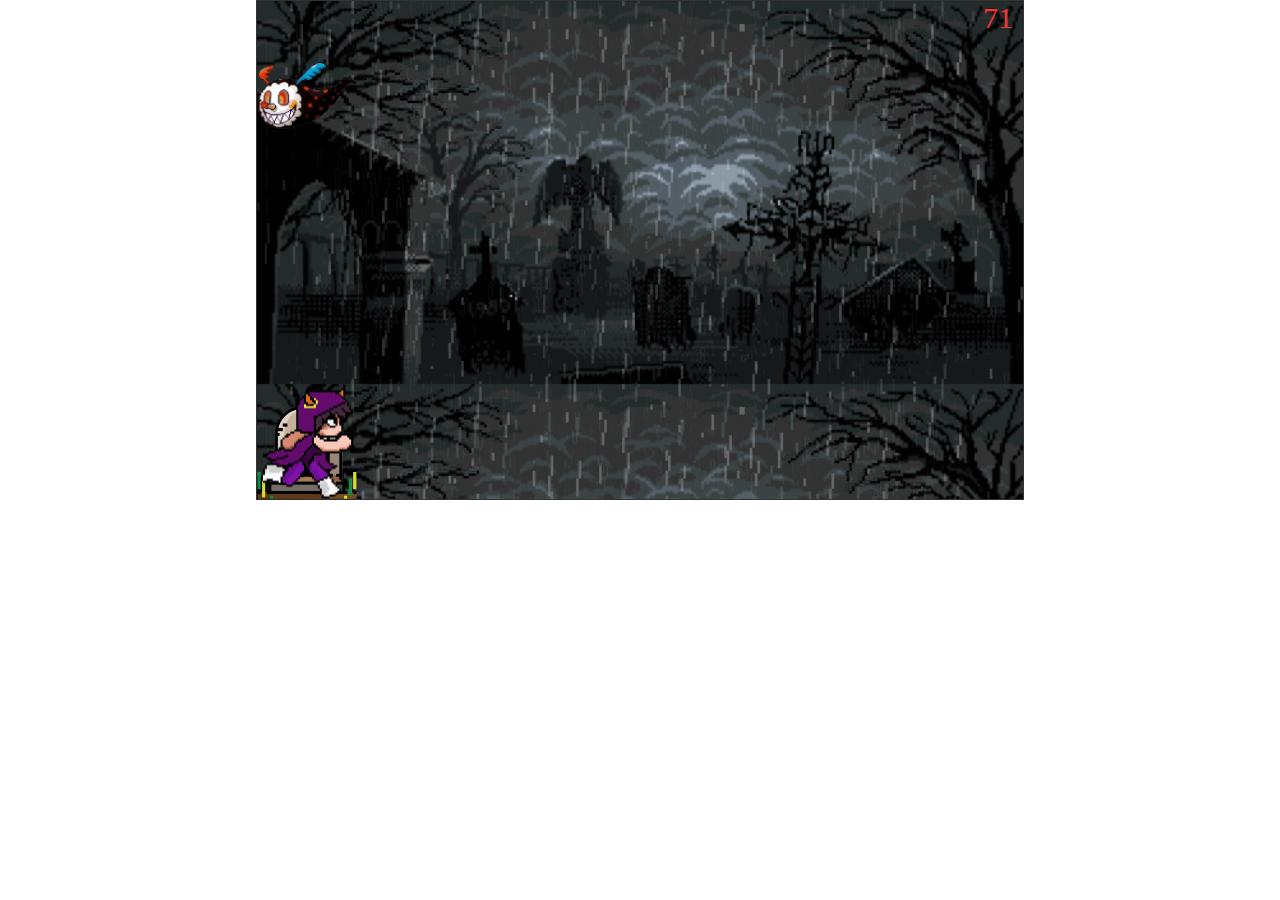
==== pages/index.html @ 909afea6 "Inserção da base do game já com funcionalidades básicas" ====
<!DOCTYPE html>
<html lang="pt-BR">
<head>
    <meta charset="UTF-8">
    <meta name="viewport" content="width=device-width, initial-scale=1.0">
    <title>Horror Scape</title>
    <link rel="stylesheet" href="style.css">
</head>
<body>
    <div class="grade">
        <p id="counter">0</p>
        <img class="lapide" src="../img/lapide.png">
        <img class="bird" src="../img/bird.png">
        <img class="persona" src="../img/personagem.gif">
        <img class="hidden" src="../img/gameover.png" style="padding-left: 25%;">
        <!-- <button class="hidden">Restart</button> -->
    </div>
</body>
<script src="./scrip.js" defer></script>
</html>
---- pages/style.css ----
*{
    margin: 0;
    border: 0;
    box-sizing: border-box;
}

.grade{
    background-image: url(../img/background.gif);
    background-size: contain;
    position: relative;
    border: solid 1px #333;
    width: 60%;
    height: 500px;
    margin: 0 auto;
    overflow: hidden;
}

.lapide, .bird{
    position: absolute;
    bottom: 0;
    width: 100px;
    /* left: 60px; */
    animation: lapide-animation 1.5s linear infinite;
}

.bird{
    position: absolute;
    bottom: 370px;
    animation: lapide-animation 4s linear infinite;
}

.persona{
    position: absolute;
    bottom: 0;
    width: 100px;
}

.jump{
    animation: jump 500ms ease-out;
}

#counter {
    color: #fb3434;
    top: 0px;
    right: 10px;
    position: absolute;
    text-align: center;
    font-size: 30px;
}

.hidden {
    position: absolute;
    display: none;
}


@keyframes lapide-animation {
    from{
        right: -80px;
    }
    to{
        right: 100%;
    }
}

@keyframes jump {
    0%{
        bottom: 0;
    }
    
    40%{
        bottom: 200px;
    }

    50%{
        bottom: 200px;
    }

    0%{
        bottom: 200px;
    }

    0%{
        bottom: 0;
    }
}
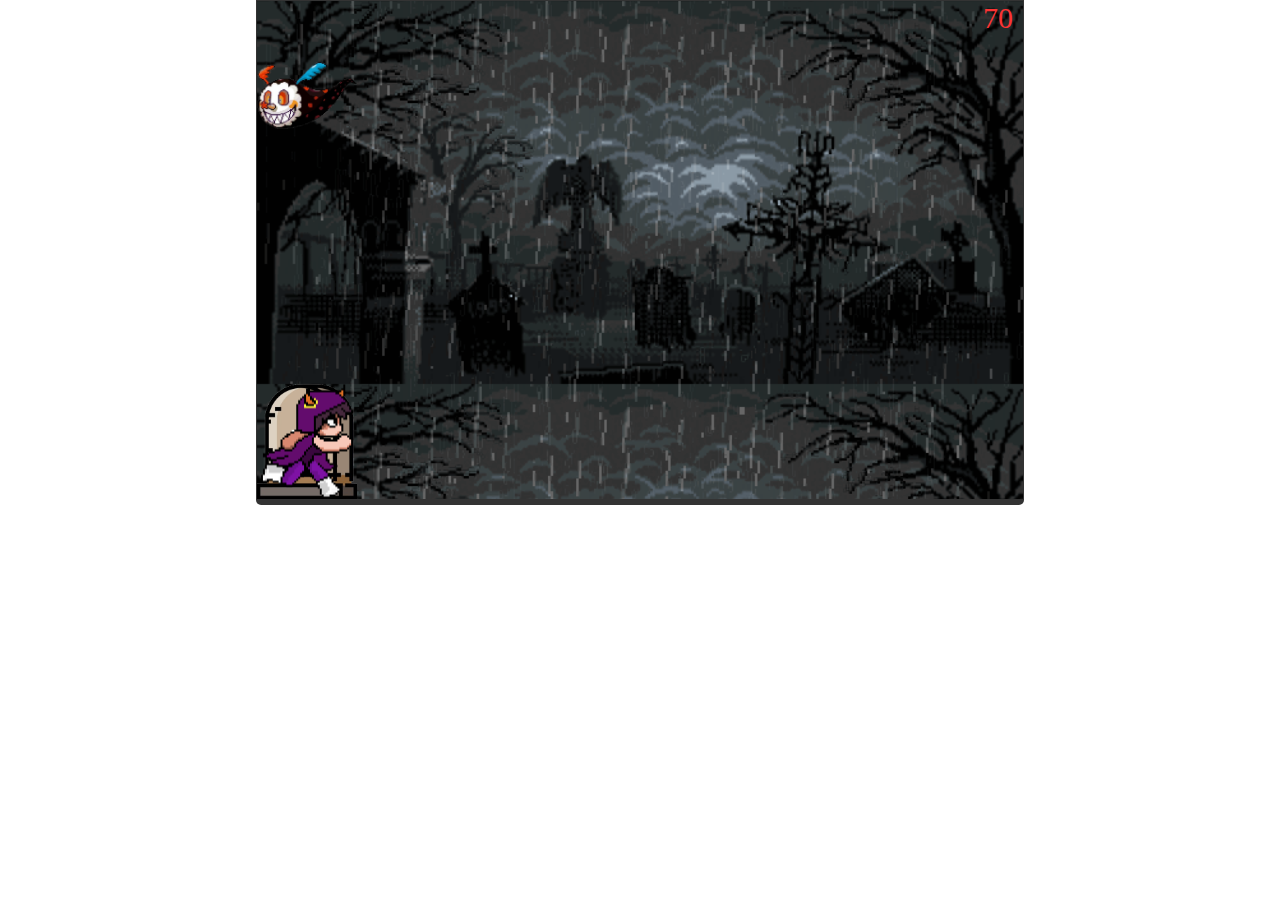
==== commit 42fa879f: "Adição de estilos e alteração das imagens da lapide e de game over para tornar o jogo mais limpo." ====
--- a/pages/index.html
+++ b/pages/index.html
@@ -12,8 +12,13 @@
         <img class="lapide" src="../img/lapide.png">
         <img class="bird" src="../img/bird.png">
         <img class="persona" src="../img/personagem.gif">
-        <img class="hidden" src="../img/gameover.png" style="padding-left: 25%;">
-        <!-- <button class="hidden">Restart</button> -->
+        <div class="hidden">
+            <img src="../img/gameover.png" style="padding-left: 25%;">
+            <h3 id="contadorScore" style="color: brown; padding-left: 45%;"></h3>
+        </div>
+    </div>
+    <div class="footer">
+
     </div>
 </body>
 <script src="./scrip.js" defer></script>
--- a/pages/style.css
+++ b/pages/style.css
@@ -13,6 +13,15 @@
     height: 500px;
     margin: 0 auto;
     overflow: hidden;
+}
+
+.footer{
+    width: 60%;
+    height: 5px;
+    margin: 0 auto;
+    background-color: #333;
+    border-bottom-left-radius: 5px;
+    border-bottom-right-radius: 5px;
 }
 
 .lapide, .bird{
@@ -48,11 +57,15 @@
     font-size: 30px;
 }
 
-.hidden {
+.hidden{
     position: absolute;
     display: none;
 }
 
+.hidden p{
+    color: #fb3434;
+    font-size: 30px;
+}
 
 @keyframes lapide-animation {
     from{
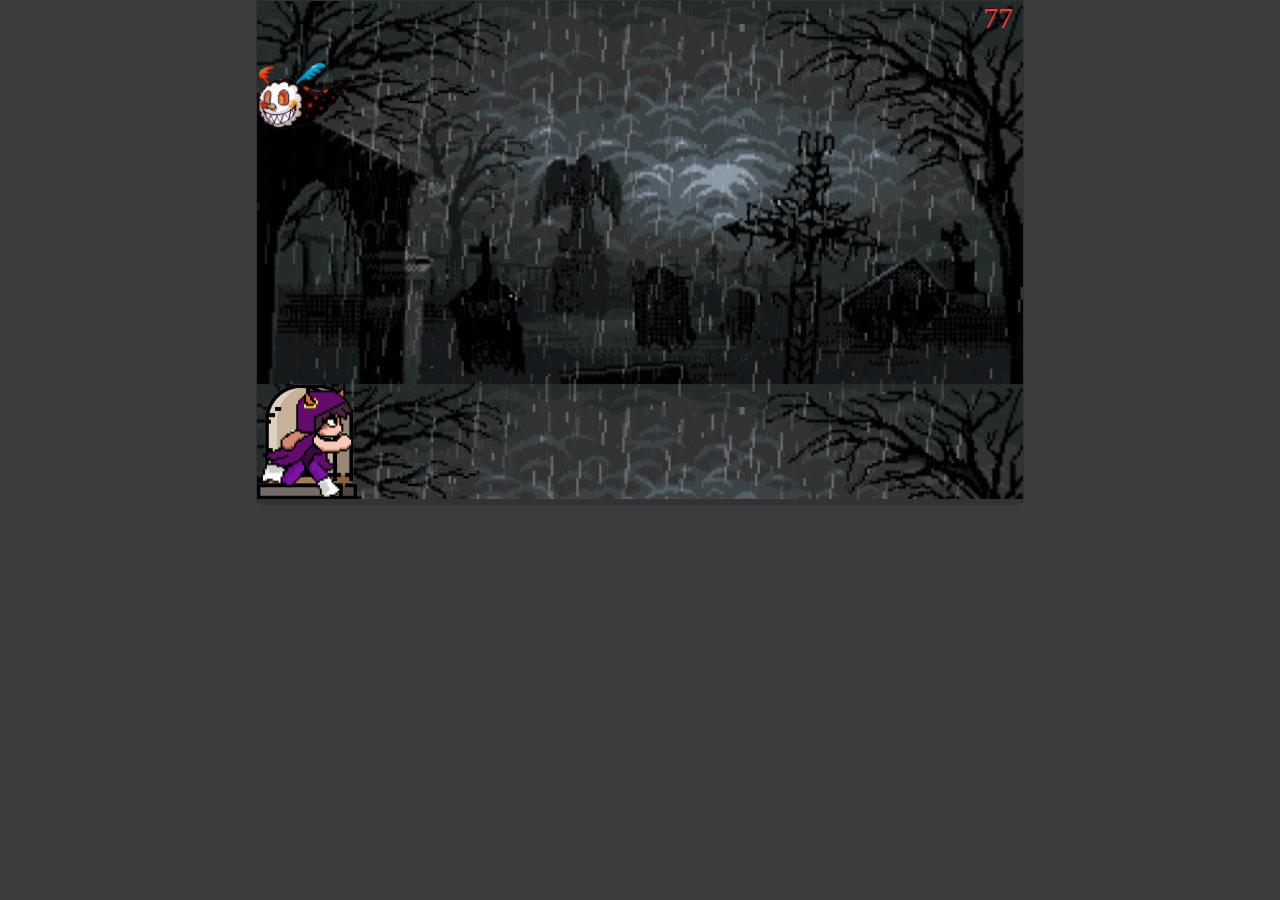
==== commit 7c0cbf81: "Adicionando a funcionalidade de sons de background" ====
--- a/pages/index.html
+++ b/pages/index.html
@@ -20,6 +20,27 @@
     <div class="footer">
 
     </div>
+
+    <audio id="backgroundMusic" loop>
+        <source src="../songs/som_de_chuva.mp3" type="audio/mpeg">
+    </audio>
+
+    <audio id="runningMusic" loop>
+        <source src="../songs/som_de_corrida.mp3" type="audio/mpeg">
+    </audio>
+
+    <audio id="crashMusic">
+        <source src="../songs/som_de_batida.mp3" type="audio/mpeg">
+    </audio>
+
+    <audio id="jumpMusic">
+        <source src="../songs/som_de_pulo.mp3" type="audio/mpeg"> 
+    </audio>
+
+    <audio id="gameoverMusic">
+        <source src="../songs/som_gameover.mp3" type="audio/mpeg"> 
+    </audio>
+
 </body>
 <script src="./scrip.js" defer></script>
 </html>--- a/pages/style.css
+++ b/pages/style.css
@@ -2,6 +2,10 @@
     margin: 0;
     border: 0;
     box-sizing: border-box;
+}
+
+body{
+    background: rgb(60, 60, 60);
 }
 
 .grade{
